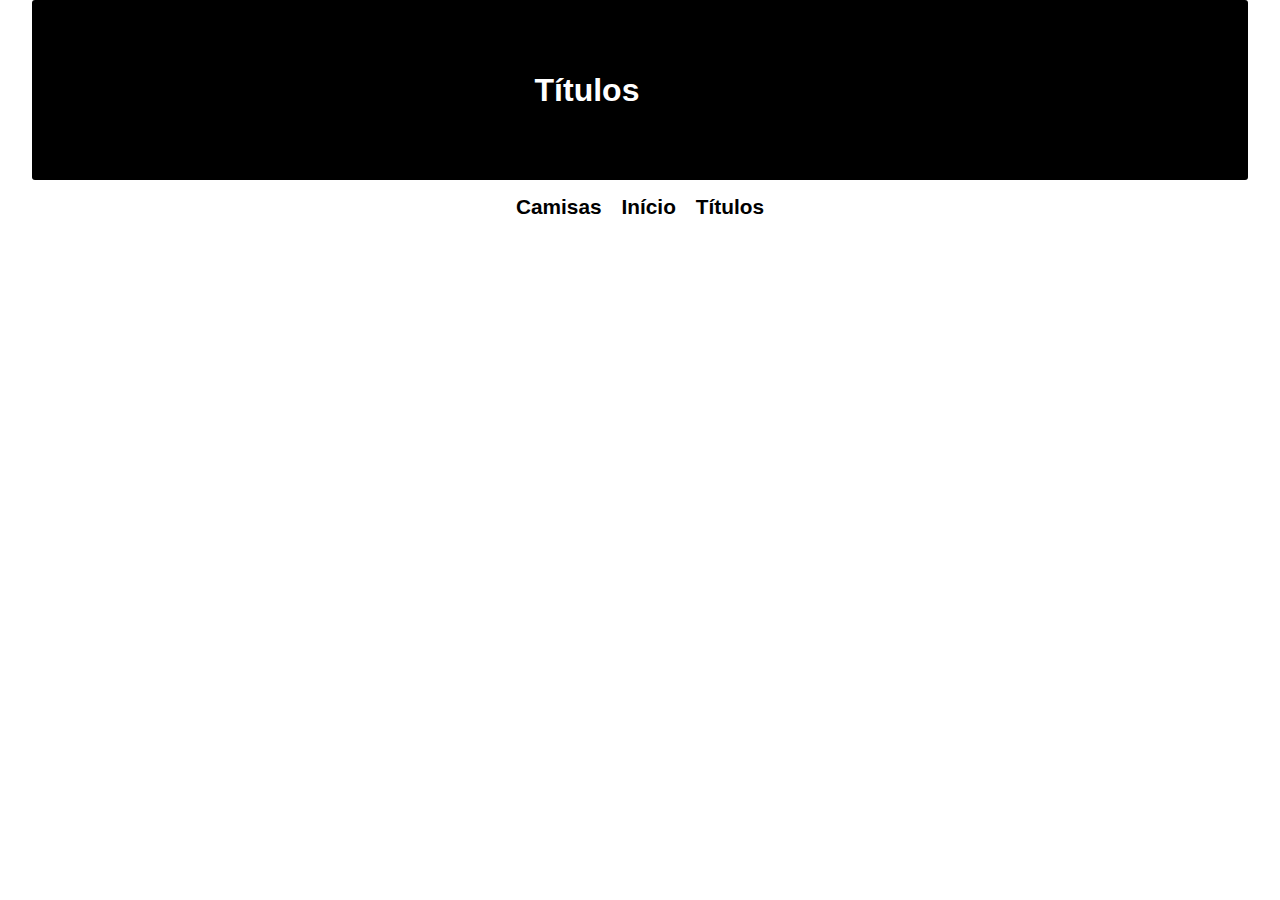
==== titulos.html @ 216bc212 "first commit" ====
<!DOCTYPE html>
<html lang="pt-br">
<head>
    <meta charset="UTF-8">
    <title>Títulos</title>
    <link rel="stylesheet" href="titulos.css">
</head>
<body>
<header>
    <h1>Títulos</h1>
    <img src="https://cdn-icons-png.flaticon.com/512/2827/2827878.png" alt="" width="90">
</header>
<div class="menao">
    <div class="menu">
        <a href="camisas.html"><b>Camisas</b></a>
    </div>
    <div class="menu">
        <a href="index.html"><b>Início</b></a>
    </div>
    <div class="menu">
        <a href="titulos.html"><b>Títulos</b></a>
    </div>
</div>
</body>
</html>
---- titulos.css ----
*{
    font-family: arial, serif;
    margin: 0;
    padding: 0;
}
a:link{
    text-decoration: none;
    color: black;
}
a:visited{
    text-decoration: none;
    color: black;
}
header{
    width: 95%;
    background: black;
    color: white;
    border-radius: 3px;
    height: 180px;
    margin: 0 auto;
    display: flex;
    align-items: center;
    justify-content: center;
    grid-gap: 16px;
}
.menao{
    font-size: 1.3em;
    width: 95%;
    margin: 15px auto;
    display: flex;
    justify-content: center;
    grid-gap: 20px;
}
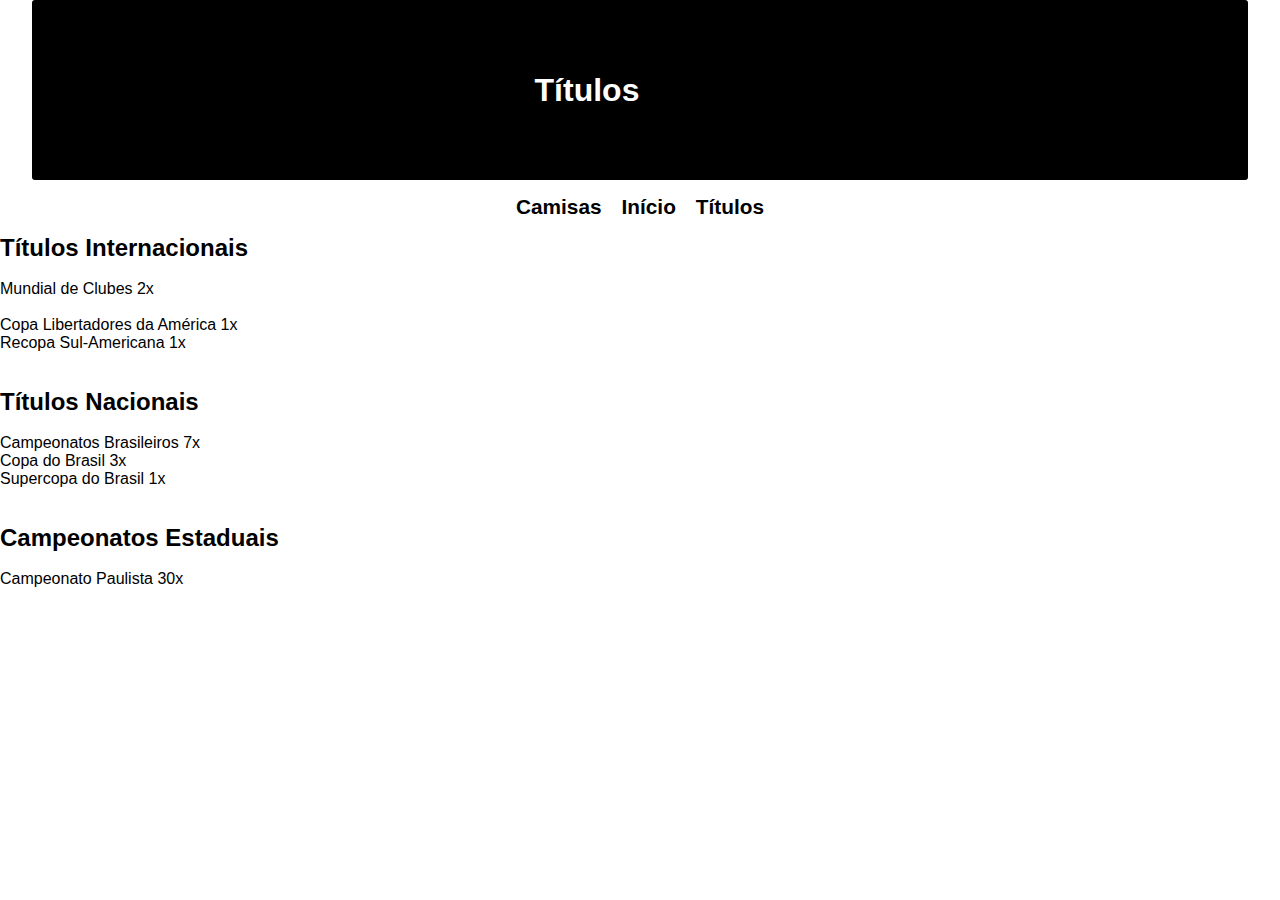
==== commit 0045079f: "a" ====
--- a/titulos.html
+++ b/titulos.html
@@ -21,5 +21,24 @@
         <a href="titulos.html"><b>Títulos</b></a>
     </div>
 </div>
+<div class="meio">
+    <h2>Títulos Internacionais</h2><br>
+    <div class="taça">
+        Mundial de Clubes 2x<br>
+        <img src="https://i.pinimg.com/564x/8f/cf/62/8fcf62853f18cde309c1a6a1d6e2f625.jpg" width="200" alt="">
+    </div>
+
+    Copa Libertadores da América 1x<br>
+    Recopa Sul-Americana 1x<br><br><br>
+    <h2>Títulos Nacionais</h2><br>
+    Campeonatos Brasileiros 7x<br>
+    Copa do Brasil 3x<br>
+    Supercopa do Brasil 1x<br><br><br>
+    <h2>Campeonatos Estaduais</h2><br>
+    Campeonato Paulista 30x
+
+
+
+</div>
 </body>
 </html>